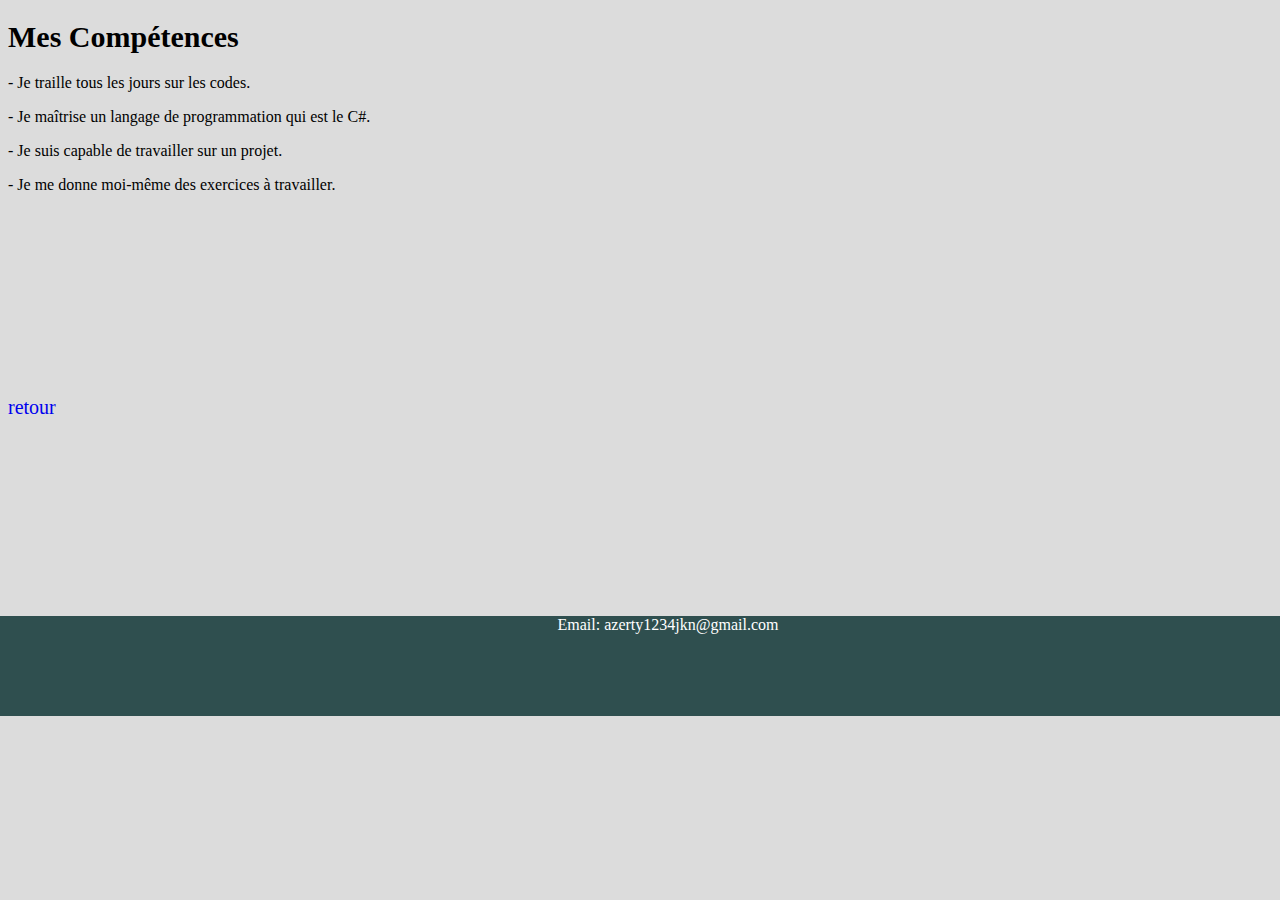
==== portfolio.html @ cf436e46 "Bonjour" ====
<!DOCTYPE html>
<html lang="en">
<head>
    <meta charset="UTF-8">
    <meta name="viewport" content="width=device-width, initial-scale=1.0">
    <title>Document</title>
    <link rel="stylesheet" href="portfolio.css">
</head>
<body>
    <header>
        <h1 class="a">Mes Compétences</h1>
    </header>
    <main>
        <p>- Je traille tous les jours sur les codes. </p>
        <p>- Je maîtrise un langage de programmation qui est le C#.</p>
        <p>- Je suis capable de travailler sur un projet.</p>
        <p class="g">- Je me donne moi-même des exercices à travailler.</p>
        <p class="b"><a href="index.html" class="c">retour</a></p>
    </main>
    <footer class="d">
        <p class="e">Email: azerty1234jkn@gmail.com</p>
    </footer>
</body>
</html>
---- portfolio.css ----
body{
    background-color: gainsboro;
}
.a{
    font-size: 30px;
}
.b{
    text-align: left;
    font-size: 20px;
    font-family: 'Times New Roman';
    height: 200px;
}
.c{
    text-decoration: none;
}
.d{
    color: #fff;
    text-align: center;
    background-color: darkslategrey;
    height: 100px;
    width: 1350px;
    margin-left: -15px;
    margin-right: 0px;
}
.e{
    height: 30px;
}
.f{
    height: 60px;
}
.g{
    height: 200px;
}
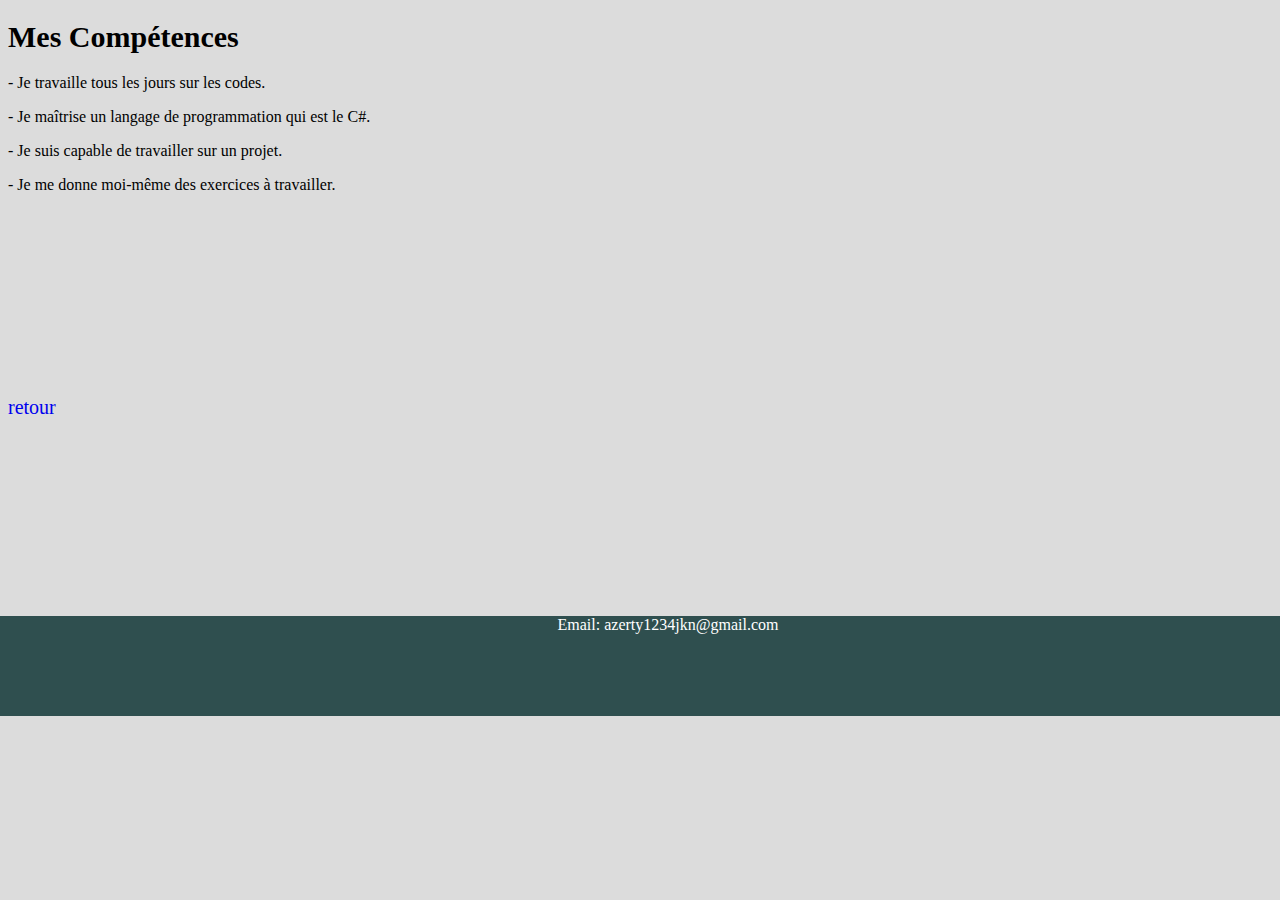
==== commit 937261e8: "bonjour" ====
--- a/portfolio.html
+++ b/portfolio.html
@@ -11,7 +11,7 @@
         <h1 class="a">Mes Compétences</h1>
     </header>
     <main>
-        <p>- Je traille tous les jours sur les codes. </p>
+        <p>- Je travaille tous les jours sur les codes. </p>
         <p>- Je maîtrise un langage de programmation qui est le C#.</p>
         <p>- Je suis capable de travailler sur un projet.</p>
         <p class="g">- Je me donne moi-même des exercices à travailler.</p>
